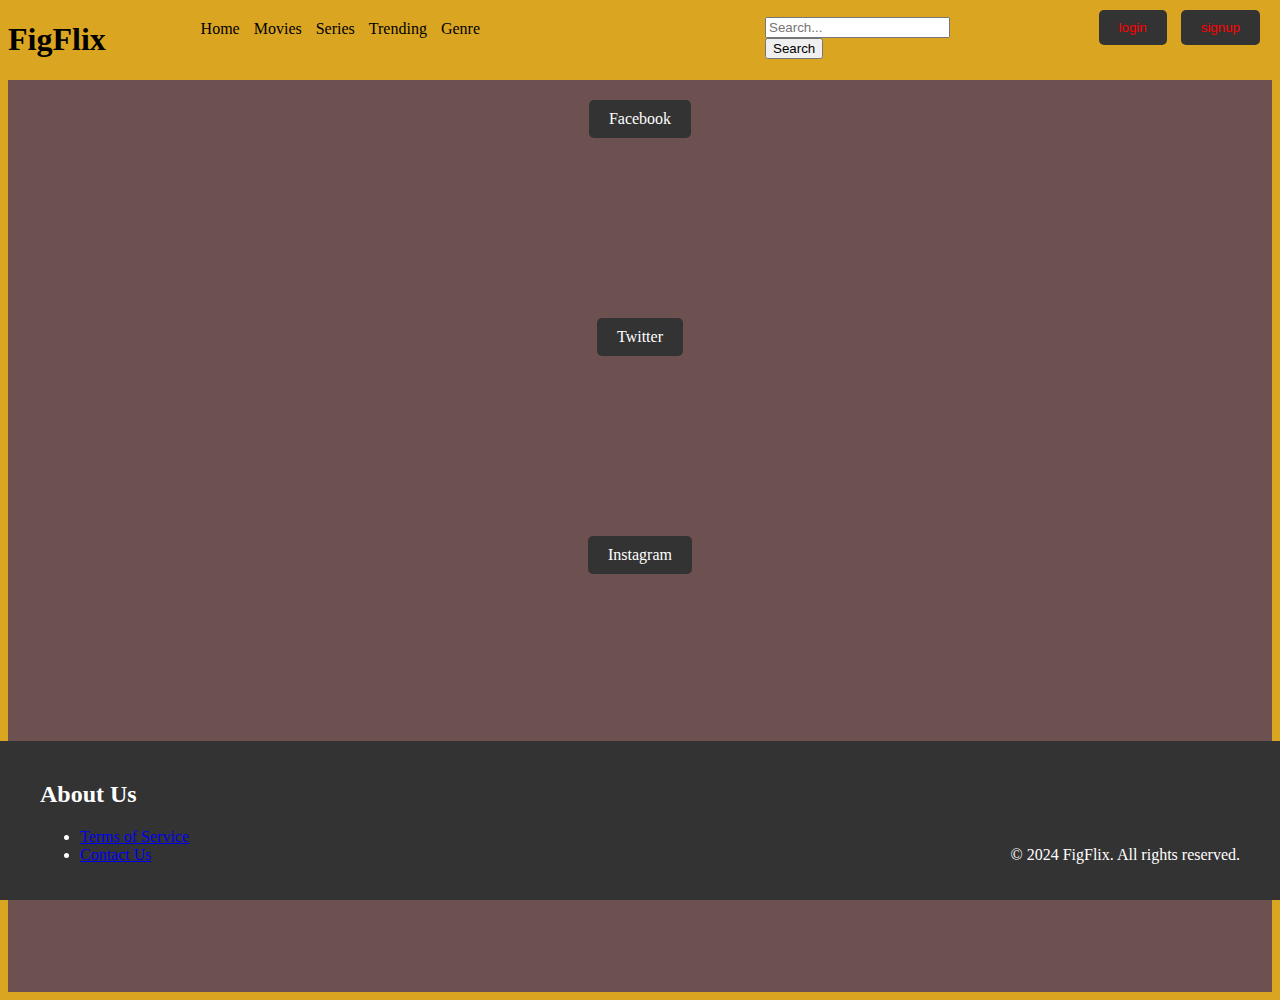
==== contact.html @ a71d855b "first commit" ====
<!DOCTYPE html>
<html lang="en">
<head>
    <meta charset="UTF-8">
    <meta name="viewport" content="width=device-width, initial-scale=1.0">
    <link rel="stylesheet" type="text/css" href="contact.css">
    <title>Document</title>
</head>
<body>
    <header>
        <div class="container">
            <h1>FigFlix</h1>
            <nav>
                <ul>
                    <li><a href="index.html">Home</a></li>
                    <li><a href="#">Movies</a></li>
                    <li><a href="#">Series</a></li>
                    <li><a href="#">Trending</a></li>
                    <li><a href="#">Genre</a></li>
                </ul>
            </nav>
            <div class="access-btn">
                <a href="login.html"><button class="login-btn">login</button></a>
                <a href="signup.html"><button class="signup-btn">signup</button></a>
                <div class="search-bar">
                    <input type="text" placeholder="Search...">
                    <button type="submit">Search</button>
                </div>
            </div>
            
        </div>
    </header>
    <div class="contact">
        <a href="https://www.facebook.com/yourpage" target="_blank">Facebook</a>
        <a href="https://twitter.com/youraccount" target="_blank">Twitter</a>
        <a href="https://www.instagram.com/youraccount" target="_blank">Instagram</a>
        <a href="https://t.me/yourchannel" target="_blank">Telegram</a>
    </div>
    
    <footer>
        <div class="footer-container">
            <div class="about-us">
                <h2>About Us</h2>
                <ul>
                    <li><a href="termsofservice.html">Terms of Service</a></li>
                    <li><a href="contact.html">Contact Us</a></li>
                </ul>
            </div>
            <div class="copyright">
                <p>&copy; 2024 FigFlix. All rights reserved.</p>
            </div>
        </div>
    </footer>
</body>
</html>
---- contact.css ----
body{
    background-color: goldenrod;
}

.header{
    display: flex;
}

.access-btn{
    position: absolute;
    top: 10px;
    right: 10px;
}

.login-btn, .signup-btn, .search-bar{
    padding: 10px 20px;
    margin-right: 10px;
    border: none;
    border-radius: 5px;
    cursor: pointer;
    transition: background-color 0.3s, color 0.3s, transform 0.3s;
}

.login-btn{
    background-color: #333;
    color: red;
}

.signup-btn{
    background-color: #333;
    color: red;
}

.login-btn:hover, .signin-btn:hover{
    background-color: white;
}

.search-bar{
    display: inline-block;
    position: absolute;
    top: -3px;
    right: 300px;
    padding: 10px 20px;
    margin: auto;
    }
    
    .search-bar input[type="text"],
    .search-bar button[type="submit"] {
    vertical-align: middle;
}

nav {
    position: absolute;
    top: 20px; /* Adjust this value as needed */
    right: 800px; /* Adjust this value as needed */
}

nav ul {
    list-style: none;
    margin: 0;
    padding: 0;
}

nav ul li {
    display: inline-block;
    margin-right: 10px; /* Adjust this value as needed */
}

nav ul li:last-child {
    margin-right: 0; /* Remove margin from the last item */
}

nav ul li a {
    text-decoration: none;
    color: #000; /* Adjust color as needed */
}

.contact{
    background-color: #6d5050;
    padding: 20px;
    text-align: center;
}

footer {
    position: fixed;
    bottom: 0;
    left: 0;
    width: 100%;
    background-color: #333;
    color: #fff;
    padding: 20px 0;
}

.footer-container {
    display: flex;
    justify-content: space-between;
    align-items: flex-end;
    max-width: 1200px;
    margin: 0 auto;
}

.about-us{
    flex-grow: 1;
    text-align: left;
}

.copyright {
    text-align: right;
}

.contact{
    display: flex;
    flex-direction: column;
    align-items: center;
}

.contact a {
    display: inline-block;
    margin-bottom: 180px;
    padding: 10px 20px;
    background-color: #333;
    color: #fff;
    text-decoration: none;
    border-radius: 5px;
    transition: background-color 0.3s ease; 
}

.contact a:hover {
    background-color: #0056b3;
}
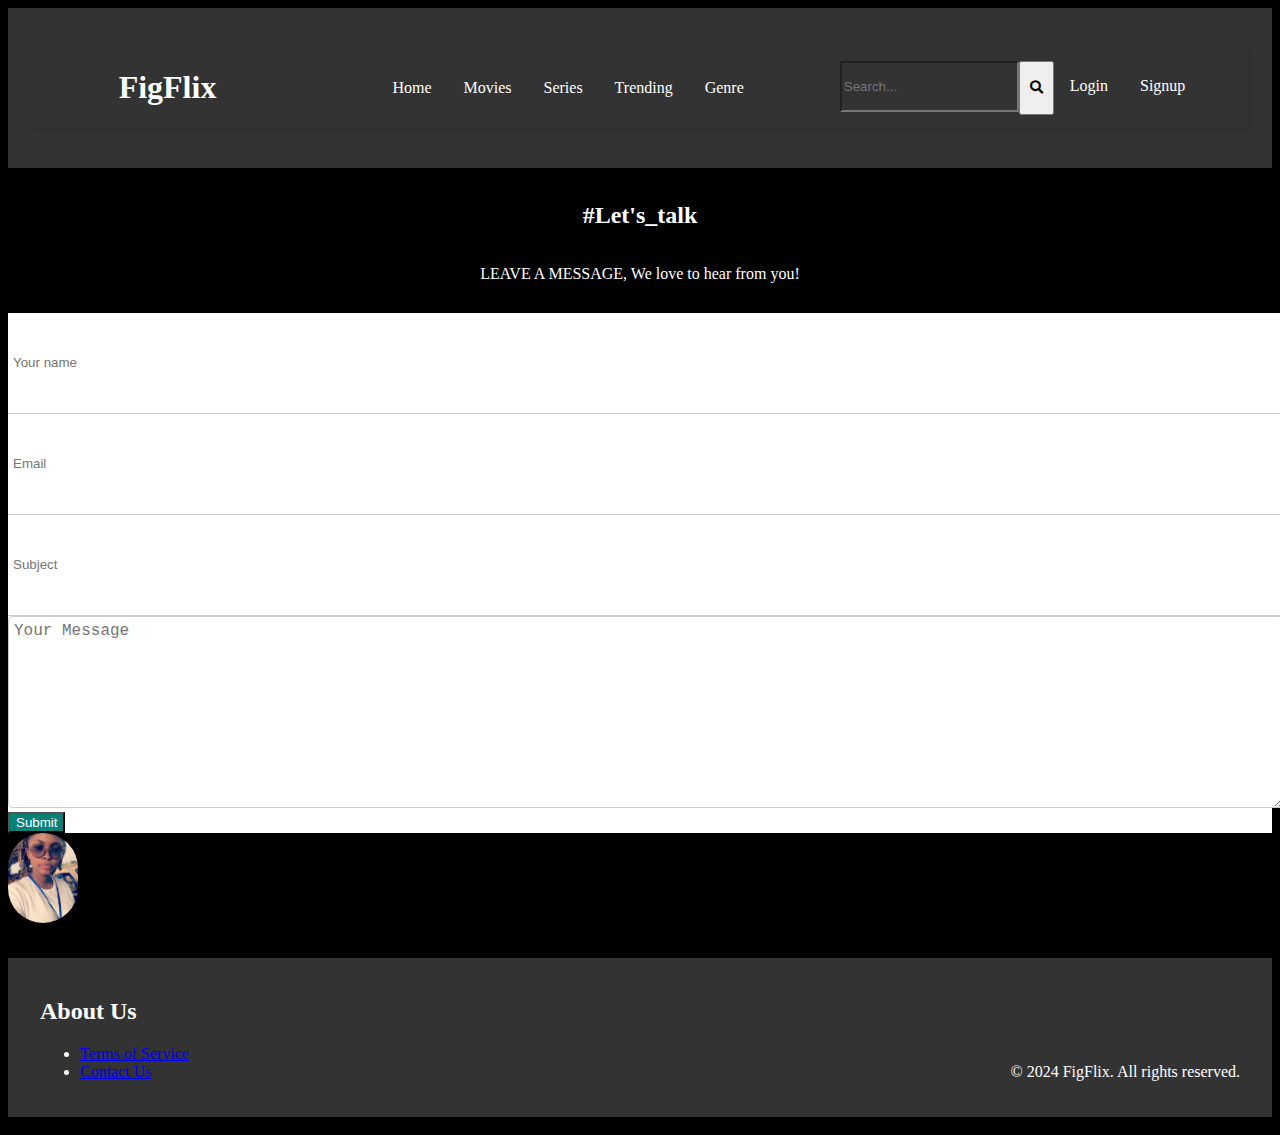
==== commit 4f1a1053: "trying to edit contact page" ====
--- a/contact.html
+++ b/contact.html
@@ -1,55 +1,91 @@
 <!DOCTYPE html>
 <html lang="en">
 <head>
-    <meta charset="UTF-8">
-    <meta name="viewport" content="width=device-width, initial-scale=1.0">
-    <link rel="stylesheet" type="text/css" href="contact.css">
-    <title>Document</title>
+  <meta charset="UTF-8">
+  <meta name="viewport" content="width=device-width, initial-scale=1.0">
+  <title>Ron Empire</title>
+  <link rel="stylesheet" href="https://pro.fontawesome.com/releases/v5.10.0/css/all.css"/>
+  <link rel="stylesheet" href="style.css">
+
 </head>
+
 <body>
     <header>
+        <!-- section for the navigation bar -->
         <div class="container">
-            <h1>FigFlix</h1>
+            
             <nav>
-                <ul>
+                <ul class="sidebar">
+                    
+                    <li onclick=hideSidebar()><a href="#"><svg xmlns="http://www.w3.org/2000/svg" height="24" viewBox="0 -960 960 960" width="24"><path d="m256-200-56-56 224-224-224-224 56-56 224 224 224-224 56 56-224 224 224 224-56 56-224-224-224 224Z"/></svg></a></li>
                     <li><a href="index.html">Home</a></li>
                     <li><a href="#">Movies</a></li>
                     <li><a href="#">Series</a></li>
                     <li><a href="#">Trending</a></li>
                     <li><a href="#">Genre</a></li>
+                    <div class="search-bar">
+                        <a class="login-btn" href="login.html">Login</a>
+                        <a class="signup-btn" href="signup.html">Signup</a>
+                    </div>
+                </ul>
+                <!-- this part is hideen on mobile devices -->
+                <ul class="navitems">
+                    <h1>FigFlix</h1>
+                    <li class="hideOnMobile"><a href="index.html">Home</a></li>
+                    <li class="hideOnMobile"><a href="#">Movies</a></li>
+                    <li class="hideOnMobile"><a href="#">Series</a></li>
+                    <li class="hideOnMobile"><a href="#">Trending</a></li>
+                    <li class="hideOnMobile"><a href="#">Genre</a></li>
+                    <div class="search-bar">
+                        <input class="search-input" type="text" placeholder="Search...">
+            <button class="search-icon" type="submit"><i class="fas fa-search"></i></button>
+                        <a class="login-btn hideOnMobile" href="login.html">Login</a>
+                        <a class="signup-btn hideOnMobile" href="signup.html">Signup</a>
+                    </div>
+                    <li class="menu-button" onclick=showSidebar()><a href="#"><svg xmlns="http://www.w3.org/2000/svg" height="24" viewBox="0 -960 960 960" width="24"><path d="M120-240v-80h720v80H120Zm0-200v-80h720v80H120Zm0-200v-80h720v80H120Z"/></svg></a></li>
                 </ul>
             </nav>
-            <div class="access-btn">
-                <a href="login.html"><button class="login-btn">login</button></a>
-                <a href="signup.html"><button class="signup-btn">signup</button></a>
-                <div class="search-bar">
-                    <input type="text" placeholder="Search...">
-                    <button type="submit">Search</button>
-                </div>
-            </div>
+            
             
         </div>
     </header>
-    <div class="contact">
-        <a href="https://www.facebook.com/yourpage" target="_blank">Facebook</a>
-        <a href="https://twitter.com/youraccount" target="_blank">Twitter</a>
-        <a href="https://www.instagram.com/youraccount" target="_blank">Instagram</a>
-        <a href="https://t.me/yourchannel" target="_blank">Telegram</a>
+
+    <section id="page-header" class="about-header">
+        <h2>#Let's_talk</h2>
+        <p>LEAVE A MESSAGE, We love to hear from you!</p>
+      </section>
+
+      <section id="form-details" >
+        <form action="">
+          <input type="text" placeholder="Your name">
+          <input type="text" placeholder="Email">
+          <input type="text" placeholder="Subject">
+          <textarea name="" id="" cols="30" rows="10" placeholder="Your Message"></textarea>
+          <button class="normal">Submit</button>
+        </form>
+
+        <div class="people">
+            <div>
+              <img src="img/img10.png" alt="">
+              <p><span>Unanam Victoria</span> Developer <br> Phone: +234 7053830422 <br> Email: riaahh20@yahoo.com</p>
+            </div>
+            
+          </div>
+
+</body>
+
+
+<footer>
+    <div class="footer-container">
+        <div class="about-us">
+            <h2>About Us</h2>
+            <ul>
+                <li><a href="termsofservice.html">Terms of Service</a></li>
+                <li><a href="contact.html">Contact Us</a></li>
+            </ul>
+        </div>
+        <div class="copyright">
+            <p>&copy; 2024 FigFlix. All rights reserved.</p>
+        </div>
     </div>
-    
-    <footer>
-        <div class="footer-container">
-            <div class="about-us">
-                <h2>About Us</h2>
-                <ul>
-                    <li><a href="termsofservice.html">Terms of Service</a></li>
-                    <li><a href="contact.html">Contact Us</a></li>
-                </ul>
-            </div>
-            <div class="copyright">
-                <p>&copy; 2024 FigFlix. All rights reserved.</p>
-            </div>
-        </div>
-    </footer>
-</body>
-</html>+</footer>--- a/style.css
+++ b/style.css
@@ -0,0 +1,758 @@
+/*global style*/
+body {
+    width: 100;
+    background-color: black;
+}
+
+/*header style*/
+header {
+    background-color: #333;
+    color: white;
+    padding: 1.5em 
+}
+/*navigation bar  alignment edits*/
+nav h1 {
+    display: inline;
+    justify-content: center;
+    text-align: center;
+    margin-right: 5em;
+}
+/*navigation bar size edits*/
+nav {
+    max-width: 100%;
+    background-color: #333;
+    box-shadow: 3px 3px 5px rgb(0,0,0,0.1);
+    align-items: right;
+    justify-content: space-between;
+}
+/*listed items edits*/
+nav ul{
+    width: none;
+    list-style: none;
+    display: flex;
+    justify-content: center;
+    align-items: center;
+}
+
+nav a {
+    height: 100%;
+    padding: 1em 1em;
+    text-decoration: none;
+    display: flex;
+    text-align: center;
+    color: white;
+}
+/*hover edits on nav bar*/
+
+nav .navitems a:hover {
+    background-color: grey;
+}
+
+/*edit for search bar*/
+.search-bar {
+    display: flex;
+    align-items: right;
+    justify-content: right;
+    margin-left: 5em;
+    background-color: #333;
+    color: white;
+    transition: 0.2s;
+}
+
+.search-input {
+    height: 5vh;
+    width: 50%;
+    background-color: #333;
+    color: white;
+}
+
+.search-icon {
+    height: 6vh;
+    width: 10%;
+    
+}
+/*edits for footer section*/
+footer {
+    width: 100%;
+    background-color: #333;
+    color: #fff;
+    padding: 20px 0;
+}
+
+.footer-container {
+    display: flex;
+    justify-content: space-between;
+    align-items: flex-end;
+    max-width: 1200px;
+    margin: 0 auto;
+}
+
+.about-us{
+    flex-grow: 1;
+    text-align: left;
+}
+
+.copyright {
+    text-align: right;
+}
+/*edits for the slider*/
+.horizontal-images {
+    display: flex; 
+    justify-content: center;
+    align-items: center;
+}
+
+.swiper-container {
+    width: 80%; 
+    margin: 0 auto; 
+}
+
+#slider img {
+    height: 20vh;
+}
+
+#slider .swiper {
+    display: flex;
+    flex-direction: row;
+}
+
+/*sidebar*/
+.sidebar {
+    position: fixed;
+    top: 0;
+    right: 0;
+    height: 100vh;
+    width: 250px;
+    z-index: 999;
+    background-color: rgba(255, 255, 255, 0.2);
+    backdrop-filter: blur(10px);
+    display: none;
+    flex-direction: column;
+    align-items: flex-start;
+    justify-content: flex-start;
+}
+
+.menu-button{
+    display: none;
+}
+
+/* Privacy Policy */
+
+#privacy div {
+    display: flex;
+    flex-direction: column;
+    border: 1px solid #e2e9e1;
+    padding: 20px;
+    margin-top: 20px;
+    line-height: 25px;
+  }
+  
+  #privacy h2 {
+    text-align: center;
+    margin-bottom: 30px;
+    color: #465b52;
+  }
+  
+  #privacy span {
+    color:#000;
+  }
+
+  .section-p1 {
+    padding: 40px 80px;
+    color: white;
+  }
+
+/*movie listing*/
+#movie-list .listing{
+    display: flex;
+    width: 15%;
+    height: 80vh;
+    background-image: url("img/img1.png");
+    background-size: cover;
+    flex-direction: column;
+    padding: 0 40px;
+    margin: 10px;
+}
+
+
+#movie-list .listing1{
+    display: flex;
+    width: 15%;
+    height: 80vh;
+    background-image: url("img/pic8.png");
+    background-size: cover;
+    flex-direction: column;
+    padding: 0 40px;
+    margin: 10px;
+}
+
+#movie-list .listing2{
+    display: flex;
+    width: 15%;
+    height: 80vh;
+    background-image: url("img/pic7.png");
+    background-size: cover;
+    flex-direction: column;
+    padding: 0 40px;
+    margin: 10px;
+}
+
+#movie-list .listing3{
+    display: flex;
+    width: 15%;
+    height: 80vh;
+    background-image: url("img/img4.png");
+    background-size: cover;
+    flex-direction: column;
+    padding: 0 40px;
+    margin: 10px;
+}
+
+#movie-list .listing4{
+    display: flex;
+    width: 15%;
+    height: 80vh;
+    background-image: url("img/img5.png");
+    background-size: cover;
+    flex-direction: column;
+    padding: 0 40px;
+    margin: 10px;
+}
+
+#movie-list .listing5{
+    display: flex;
+    width: 15%;
+    height: 80vh;
+    background-image: url("img/img6.png");
+    background-size: cover;
+    flex-direction: column;
+    padding: 0 40px;
+    margin: 10px;
+}
+
+#movie-list .listing6{
+    display: flex;
+    width: 15%;
+    height: 80vh;
+    background-image: url("img/img7.png");
+    background-size: cover;
+    flex-direction: column;
+    padding: 0 40px;
+    margin: 10px;
+}
+
+#movie-list .listing7{
+    display: flex;
+    width: 15%;
+    height: 80vh;
+    background-image: url("img/img8.png");
+    background-size: cover;
+    flex-direction: column;
+    padding: 0 40px;
+    margin: 10px;
+}
+/*will make the images hover when mouse is rolled over it*/
+.listing:hover, 
+.listing1:hover,
+.listing2:hover,
+.listing3:hover,
+.listing4:hover,
+.listing5:hover,
+.listing6:hover,
+.listing7:hover {
+    transform: scale(1.2);
+    cursor: pointer;
+
+}
+
+
+#movie-list h1{
+    align-items: left;
+    text-align: left;
+    color: white;
+    display: block;
+    margin-top: 2em;
+}
+
+#movie-list h4{
+    align-items: center;
+    text-align: center;
+    color: white;
+    display: block;
+    justify-content: center;
+    margin-top: 22em;
+    margin-bottom: 0;
+}
+
+#movie-list p {
+    align-items: center;
+    text-align: center;
+    color: white;
+    display: block;
+    justify-content: center;
+
+}
+
+#movie-list .listing-container {
+    display: flex;
+    justify-content: center;
+    flex-wrap: wrap;
+}
+#phoneNumber,
+#password {
+  display: flex;
+  width: 91.5%;
+  border: 1px solid #ccc;
+  border-radius: 5px;
+}
+
+#signin div,
+#apps div {
+  display: flex;
+  flex-direction: column;
+  align-items: center;
+  text-align: center;
+  justify-content: center;
+}
+
+#signin .sigin1 {
+  background-color: #088178;
+  padding: 20px; 
+}
+
+#signin .sigin1 h2,
+#signin .sigin1  p {
+  color: #fff;
+}
+
+#signupForm {
+  display: flex;
+  flex-direction: column;
+  width: 100%;
+  margin: 30px 0px 20px 0px;
+  padding-bottom: 10px;
+}
+
+#signupForm input {
+  padding: 10px 0px 10px 10px;
+  margin-top: 15px;
+}
+
+#apps button {
+  display: flex;
+  width: 100%;
+  height: 6vh;
+}
+
+#facebook {
+  background-color: rgb(49, 135, 255);
+  color: #fff;
+}
+
+#apple {
+  background-color: #000;
+  color: #fff;
+}
+
+#apps {
+  border-top: 1px solid #e2e9e1;
+}
+
+.logo5 {
+  display: flex;
+  width: 20%;
+  height: 13vh;
+  margin-left: 10px;
+}
+
+#page-header{
+  background-size: cover;
+  display: flex;
+  justify-content: center;
+  text-align: center;
+  flex-direction: column;
+  padding: 14px;
+}
+
+#page-header h2,
+#page-header p {
+  color: #fff;
+}
+
+
+/* Forms */
+
+form {
+    background-color: #fff;
+  }
+  
+  form label {
+    display: inline-block;
+    width: 100%;
+  }
+  
+  form input[type="text"],
+  form input[type="email"],
+  form input[type="date"],
+  form input[type="tel"] {
+    width: 100%;
+    padding: 5px;
+    border: none;
+    border-bottom: 1px solid #ccc;
+    height: 10vh;
+    
+  }
+  
+  form textarea {
+    resize: vertical;
+  }
+  
+  
+  form button:hover {
+    border-bottom: 1px solid rgba(9, 1, 1, 0.295);
+  }
+  
+  #password {
+    display: flex;
+    flex-direction: column;
+    justify-content: space-between;
+  }
+  
+  #password input,
+  #home input{
+    height: 3rem;
+    padding: 2em;
+    font-size: 14px;
+    width: 70%;
+    border-radius: 4px;
+    outline: none;
+    border-top-right-radius: 0;
+    border-bottom-right-radius: 0;
+  }
+  
+  #delete,
+  #logout {
+    display: flex;
+    flex-direction: column;
+    align-items: center;
+    justify-content: center;
+    width: 100%;
+  }
+  
+  #delete button,
+  #logout button {
+    margin: 25px;
+  }
+  
+  #order div {
+    display: flex;
+    width: 100%;
+    flex-direction: column;
+    justify-content: center;
+    align-items: center;
+    text-align: center;
+    background-color: #088178;
+    color: #fff;
+    height: 10vh;
+  }
+  
+  #address .address-container {
+    margin-bottom: 20px;
+  }
+  
+  label {
+    display: block;
+    margin-bottom: 5px;
+  }
+  
+  textarea {
+    width: 100%;
+    padding: 5px;
+    font-size: 16px;
+    border: 1px solid #ccc;
+    border-radius: 5px;
+  }
+
+
+  
+  #form-details img {
+    display: flex;
+    width: 70px;
+    height: 10vh;
+    border-radius: 80px;
+    object-fit: cover;
+    margin-right: 15px;
+  }
+
+  #form-details .people div {
+    padding-bottom: 25px;
+    display: flex;
+    align-items: flex-start;
+  }
+  
+  #form-details .people div p {
+    margin: 0;
+    font-size: 13px;
+    line-height: 25px;
+  }
+  
+  #form-details .people div span {
+    display: block;
+    font-size: 16px;
+    font-weight: 600;
+    color: #000;
+  }
+  
+/* Single Product */
+#prodetails {
+    display: flex;
+    margin-top: 20px;
+  }
+  
+  
+  #prodetails .single-pro-image{
+    width: 40%;
+    margin-right: 50px;
+  }
+  
+  .small-img-group {
+    display: flex;
+    justify-content: space-between;
+  }
+  
+  .small-img-col {
+    flex-basis: 24%;
+    cursor: pointer;
+  }
+  
+  #prodetails .single-pro-details {
+    width: 50%;
+    padding-top: 30px;
+  }
+  
+  #prodetails .single-pro-details h4 {
+    padding: 40px 0 20px 0;
+  }
+  
+  #prodetails .single-pro-details h2 {
+    font-size: 26px;
+  }
+  
+  #prodetails .single-pro-details select {
+    display: block;
+    padding: 5px 10px;
+    margin-bottom: 10px;
+  }
+  
+  #prodetails .single-pro-details input {
+    width: 50px;
+    height: 47px;
+    padding-left: 10px;
+    font-size: 16px;
+    margin-left: 10px;
+  }
+  
+  #prodetails .single-pro-details input:focus {
+    outline: none;
+  }
+  
+  #prodetails .single-pro-details button,
+  #form-details form button {
+    background-color: #088178;
+    color: #fff;
+  }
+  
+  #prodetails .single-pro-details span{
+    line-height: 25px;
+  }
+
+  #product1 {
+    text-align: center;
+  }
+  
+  #product1 .pro-container{
+    display: flex;
+    justify-content: space-between;
+    padding-top: 20px;
+    flex-wrap: wrap;
+  
+  }
+  
+  #product1 .pro{
+    width: 23%;
+    min-width: 250px;
+    padding: 10px 12px;
+    border: 1px solid #cce7d0;
+    border-radius: 25px;
+    cursor: pointer;
+    box-shadow: 20px 20px 30px rgba(0,0,0,0.02);
+    margin: 15px 0;
+    transition: 0.2s ease;
+    position: relative;
+  }
+  
+  #product1 .pro:hover{
+    box-shadow: 20px 20px 30px rgba(0,0,0,0.06);
+  }
+  
+  #product1 .pro img{
+    width: 100%;
+    border-radius: 20px;
+  }
+  
+  #product1 .pro .des{
+    text-align: start;
+    padding: 10px 0;
+  }
+  
+  #product1 .pro .des span{
+    color: #606063;
+    font-size: 12px;
+  }
+  
+  #product1 .pro .des h5{
+    padding-top: 7px;
+    color: #1a1a1a;
+    font-size: 14px;
+  }
+  
+  #product1 .pro .des i{
+    font-size: 12px;
+    color: rgb(243, 181, 25);
+  }
+  
+  #product1 .pro .des h4{
+    padding-top: 7px;
+    font-size: 15px;
+    font-weight: 700;
+    color: #088178;
+  }
+  
+  #product1 .pro .cart {
+    width: 40px;
+    height: 40px;
+    line-height: 40px;
+    border-radius: 50px;
+    background-color: #e8f6ea;
+    font-weight: 500;
+    color: #088178;
+    border: 1px solid #cce7d0;
+    position: absolute;
+    bottom: 15px;
+    right: 10px;
+  }
+  
+  #product1 .pro .heart {
+    width: 40px;
+    height: 40px;
+    line-height: 40px;
+    border-radius: 50px;
+    background-color: #e8f6ea;
+    font-weight: 500;
+    color: #088178;
+    border: 1px solid #cce7d0;
+    position: absolute;
+    bottom: 60px;
+    right: 10px;
+  }
+
+  #banner{
+    display: flex;
+    flex-direction: column;
+    justify-content: center;
+    align-items: center;
+    text-align: center;
+    width: 100%;
+    height: 40vh;
+    background-size: cover;
+    background-position: center;
+  }
+
+  #banner h4{
+    color: #fff;
+    font-size: 16px;
+  }
+  
+  #banner h2{
+    color: #fff;
+    font-size: 30px;
+    padding: 10px 0;
+  }
+  
+  #banner h2 span{
+    color: #ef3636
+  }
+  
+  #banner button:hover{
+    background-color: #088178;
+    color: #fff;
+  
+  }
+  
+  
+
+/*media query*/
+@media(max-width: 800px){
+    .hideOnMobile{
+        display: none;
+    }
+    .menu-button{
+        display: block;
+    }
+    .search-input {
+        height: 4vh;
+        width: 100%;
+        background-color: #333;
+        color: white;
+    }
+    
+    .search-icon {
+        height: 5vh;
+        width: 100%;
+        
+    }
+
+    nav h1 {
+        margin-right: 1em;
+    }
+
+    nav ul {
+            padding-inline-start: 0px;
+    }
+
+    #signin .sigin1 h2 {
+        font-size: 2em;
+       }
+       #phoneNumber,
+       #password {
+        display: flex;
+        width: 80%;
+        border: 1px solid #ccc;
+        border-radius: 5px;
+      }
+
+       /* signin page */
+  #signin .sigin1 h2 {
+    font-size: 1.2em;
+   }
+ 
+   #phoneNumber,
+   #password {
+     display: flex;
+    width: 65%;
+    border: 1px solid #ccc;
+    border-radius: 5px;
+   }
+
+   #prodetails {
+    display: flex;
+    flex-direction: column;
+  }
+  #prodetails .single-pro-image {
+    width: 100%;
+    margin-left: 0px;
+  }
+  #prodetails .single-pro-details {
+    width: 100%;
+}
+}
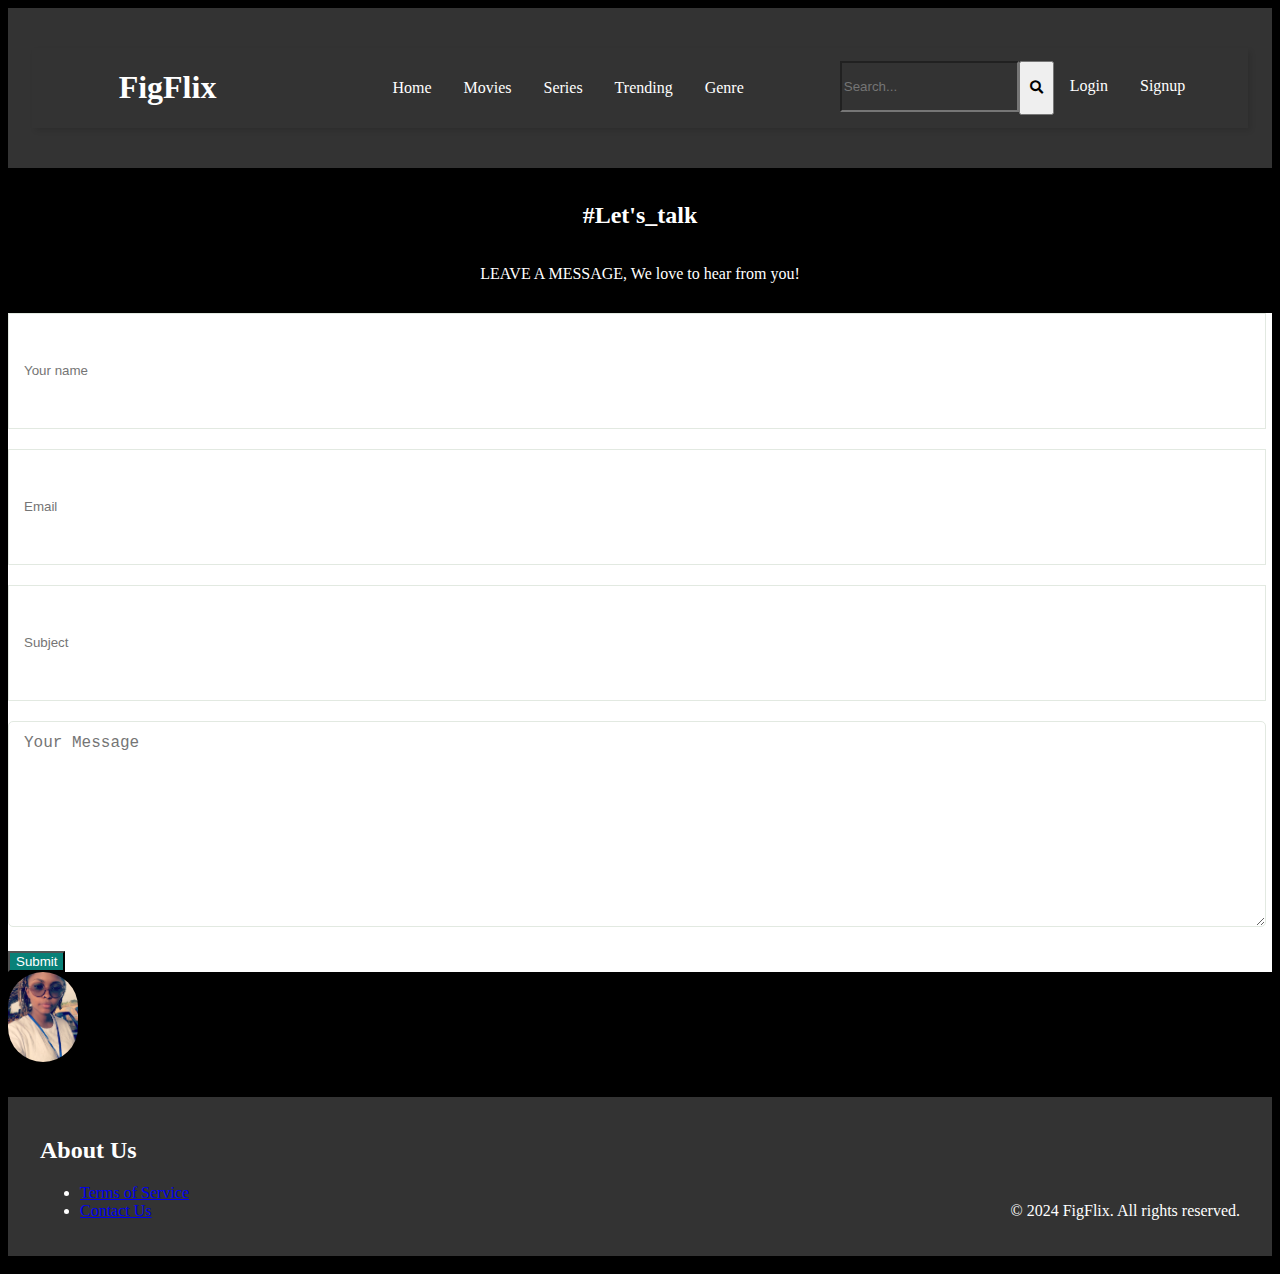
==== commit ffbcef99: "completed contact page" ====
--- a/contact.html
+++ b/contact.html
@@ -3,7 +3,7 @@
 <head>
   <meta charset="UTF-8">
   <meta name="viewport" content="width=device-width, initial-scale=1.0">
-  <title>Ron Empire</title>
+  <title>FigFlix</title>
   <link rel="stylesheet" href="https://pro.fontawesome.com/releases/v5.10.0/css/all.css"/>
   <link rel="stylesheet" href="style.css">
 
--- a/style.css
+++ b/style.css
@@ -395,7 +395,7 @@
   form input[type="email"],
   form input[type="date"],
   form input[type="tel"] {
-    width: 100%;
+    width: 97%;
     padding: 5px;
     border: none;
     border-bottom: 1px solid #ccc;
@@ -466,13 +466,23 @@
   }
   
   textarea {
-    width: 100%;
+    width: 97%;
     padding: 5px;
     font-size: 16px;
     border: 1px solid #ccc;
     border-radius: 5px;
   }
 
+  #form-details form input,
+  #form-details form textarea {
+    width 80%% ;
+    padding: 12px 15px;
+    outline: none;
+    margin-bottom: 20px;
+    border: 1px solid #e2e9e1;
+  }
+
+  
 
   
   #form-details img {
@@ -754,5 +764,24 @@
   }
   #prodetails .single-pro-details {
     width: 100%;
-}
-}
+    }
+
+    #form-details {
+    margin: 30px;
+    padding: 40px;
+  }
+  
+   #form-details form {
+    width: 50;
+   }
+  
+   #form-details img {
+    width: 55px;
+    height: 5vh;
+    border-radius: 80px;
+    margin-right: 5px;
+   }
+   .people {
+    margin-left: 20px;
+   }
+}
